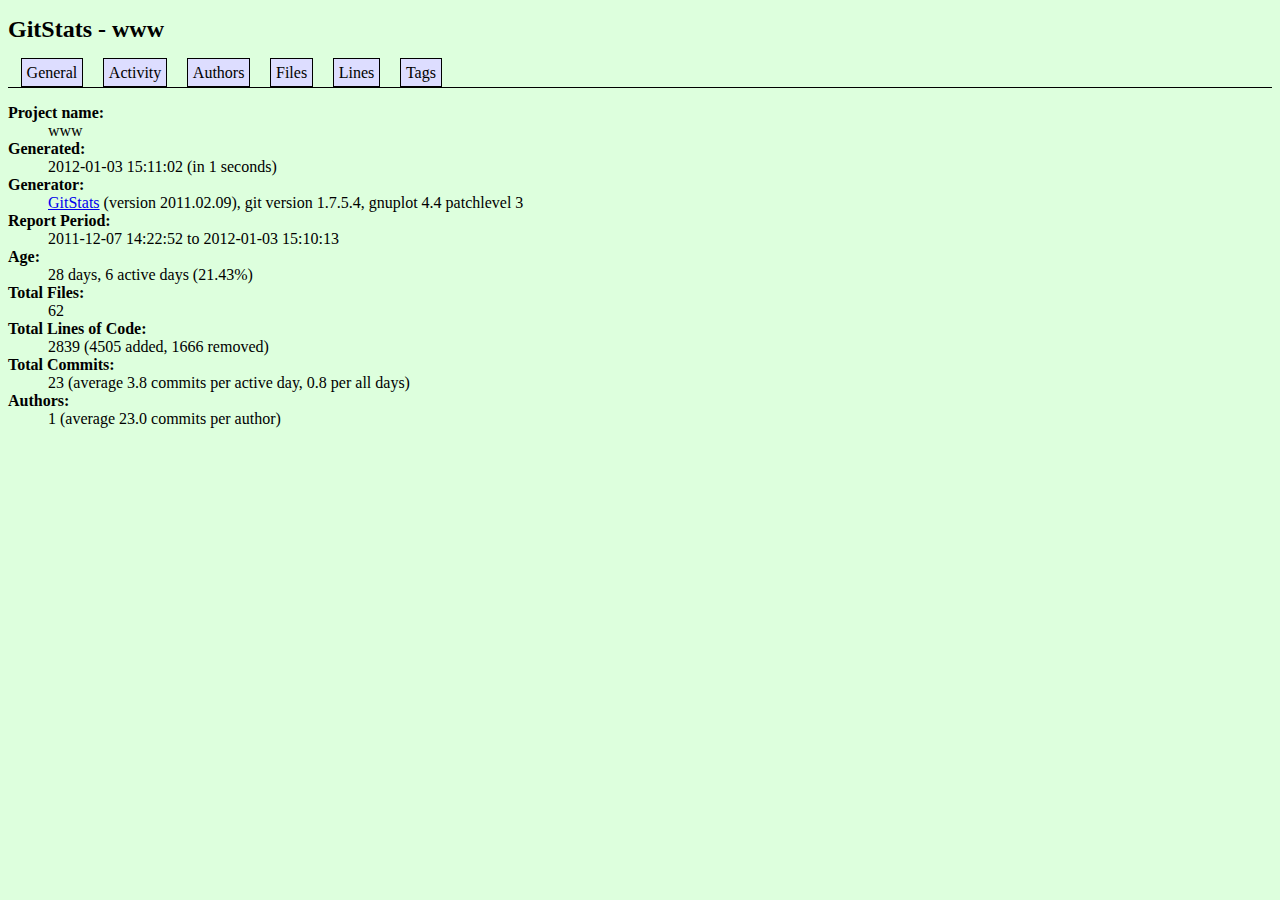
==== gstats/index.html @ b7b05cd1 "just broke everything.. half way to paging results" ====
<?xml version="1.0" encoding="UTF-8"?>
<!DOCTYPE html PUBLIC "-//W3C//DTD XHTML 1.0 Transitional//EN" "http://www.w3.org/TR/xhtml1/DTD/xhtml1-transitional.dtd">
<html xmlns="http://www.w3.org/1999/xhtml">
<head>
	<title>GitStats - www</title>
	<link rel="stylesheet" href="gitstats.css" type="text/css" />
	<meta name="generator" content="GitStats 2011.02.09" />
	<script type="text/javascript" src="sortable.js"></script>
</head>
<body>
<h1>GitStats - www</h1>
<div class="nav">
<ul>
<li><a href="index.html">General</a></li>
<li><a href="activity.html">Activity</a></li>
<li><a href="authors.html">Authors</a></li>
<li><a href="files.html">Files</a></li>
<li><a href="lines.html">Lines</a></li>
<li><a href="tags.html">Tags</a></li>
</ul>
</div>
<dl><dt>Project name</dt><dd>www</dd><dt>Generated</dt><dd>2012-01-03 15:11:02 (in 1 seconds)</dd><dt>Generator</dt><dd><a href="http://gitstats.sourceforge.net/">GitStats</a> (version 2011.02.09), git version 1.7.5.4, gnuplot 4.4 patchlevel 3</dd><dt>Report Period</dt><dd>2011-12-07 14:22:52 to 2012-01-03 15:10:13</dd><dt>Age</dt><dd>28 days, 6 active days (21.43%)</dd><dt>Total Files</dt><dd>62</dd><dt>Total Lines of Code</dt><dd>2839 (4505 added, 1666 removed)</dd><dt>Total Commits</dt><dd>23 (average 3.8 commits per active day, 0.8 per all days)</dd><dt>Authors</dt><dd>1 (average 23.0 commits per author)</dd></dl></body>
</html>
---- gstats/gitstats.css ----
/**
 * GitStats - default style
 */
body {
	color: black;
	background-color: #dfd;
}

dt {
	font-weight: bold;
	float: left;
	margin-right: 1em;
}

dt:after {
	content: ': ';
}

dd {
	display: block;
	clear: left;
}

table {
	border: 1px solid black;
	border-collapse: collapse;
	font-size: 80%;
	margin-bottom: 1em;
}

table.noborders {
	border: none;
}

table.noborders td {
	border: none;
}

.vtable {
	float: right;
	clear: both;
}

table.tags td {
	vertical-align: top;
}

td {
	background-color: white;
}

th {
	background-color: #ddf;
}

th a {
	text-decoration: none;
}

tr:hover {
	background-color: #ddf;
}

td {
	border: 1px solid black;
	padding: 0.2em;
	padding-left: 0.3em;
	padding-right: 0.2em;
}

/* Navigation bar; tabbed style */
.nav {
	border-bottom: 1px solid black;
	padding: 0.3em;
}

.nav ul {
	list-style-type: none;
	display: inline;
	margin: 0;
	padding: 0;
}

.nav li {
	display: inline;
}

.nav li a {
	padding: 0.3em;
	text-decoration: none;
	color: black;
	border: 1px solid black;
	margin: 0.5em;
	background-color: #ddf;
}

.nav li a:hover {
	background-color: #ddd;
	border-bottom: 1px solid #ddf;
}

img {
	border: 1px solid black;
	padding: 0.5em;
	background-color: white;
}

th img {
	border: 0px;
	padding: 0px;
	background-color: #ddf;
}

h1 a, h2 a {
	color: black;
	text-decoration: none;
}

h1:hover a:after,
h2:hover a:after {
	content: '¶';
	color: #555;
}

h1 {
	font-size: x-large;
}

h2 {
	background-color: #564;
	border: 1px solid black;
	padding-left: 0.5em;
	padding-right: 0.5em;
	color: white;
	font-size: large;
	clear: both;
}

h2 a {
	color: white;
}

.moreauthors {
	font-size: 80%;
}
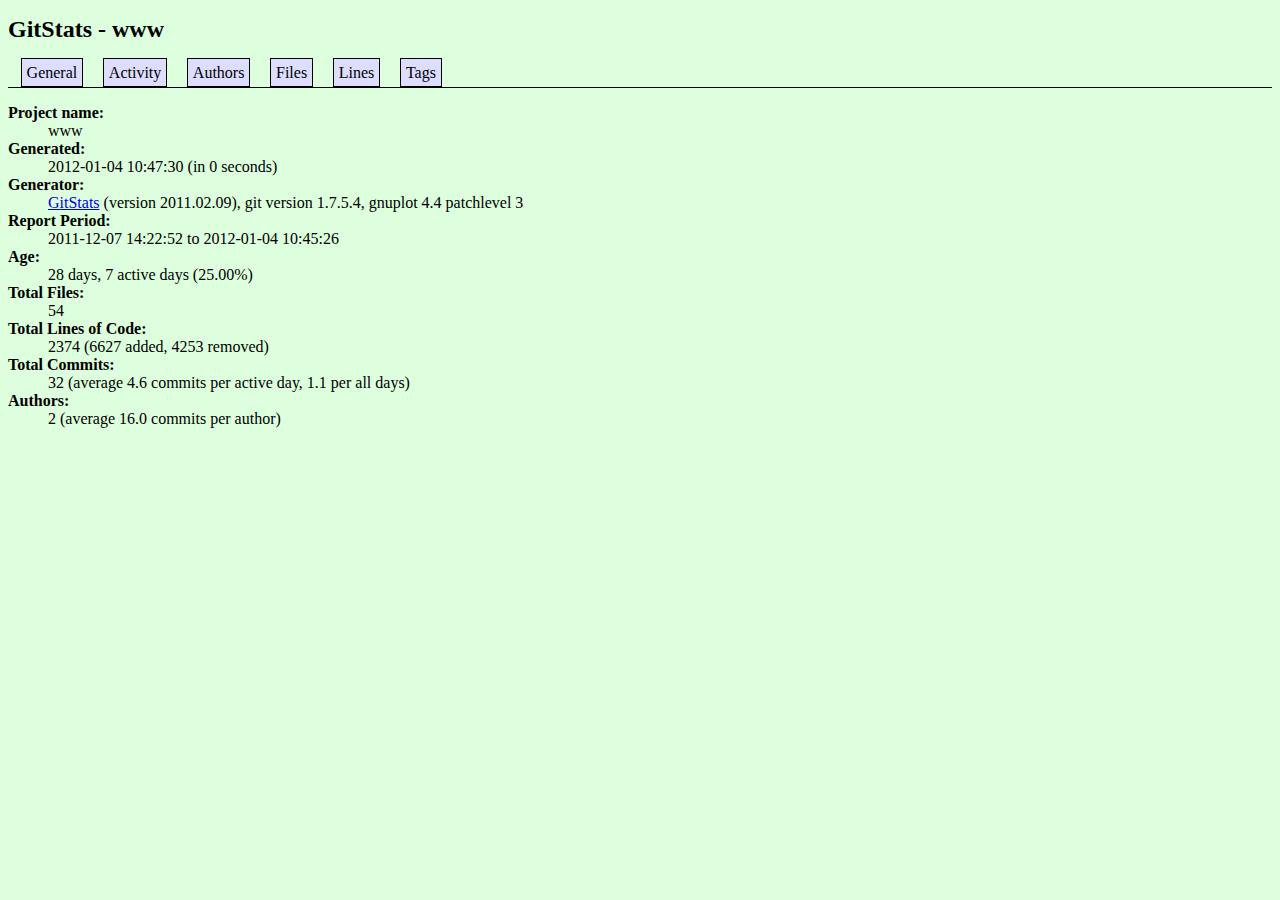
==== commit ee18e2c2: "added last_login time and theme to db and session vars" ====
--- a/gstats/index.html
+++ b/gstats/index.html
@@ -19,5 +19,5 @@
 <li><a href="tags.html">Tags</a></li>
 </ul>
 </div>
-<dl><dt>Project name</dt><dd>www</dd><dt>Generated</dt><dd>2012-01-03 15:11:02 (in 1 seconds)</dd><dt>Generator</dt><dd><a href="http://gitstats.sourceforge.net/">GitStats</a> (version 2011.02.09), git version 1.7.5.4, gnuplot 4.4 patchlevel 3</dd><dt>Report Period</dt><dd>2011-12-07 14:22:52 to 2012-01-03 15:10:13</dd><dt>Age</dt><dd>28 days, 6 active days (21.43%)</dd><dt>Total Files</dt><dd>62</dd><dt>Total Lines of Code</dt><dd>2839 (4505 added, 1666 removed)</dd><dt>Total Commits</dt><dd>23 (average 3.8 commits per active day, 0.8 per all days)</dd><dt>Authors</dt><dd>1 (average 23.0 commits per author)</dd></dl></body>
+<dl><dt>Project name</dt><dd>www</dd><dt>Generated</dt><dd>2012-01-04 10:47:30 (in 0 seconds)</dd><dt>Generator</dt><dd><a href="http://gitstats.sourceforge.net/">GitStats</a> (version 2011.02.09), git version 1.7.5.4, gnuplot 4.4 patchlevel 3</dd><dt>Report Period</dt><dd>2011-12-07 14:22:52 to 2012-01-04 10:45:26</dd><dt>Age</dt><dd>28 days, 7 active days (25.00%)</dd><dt>Total Files</dt><dd>54</dd><dt>Total Lines of Code</dt><dd>2374 (6627 added, 4253 removed)</dd><dt>Total Commits</dt><dd>32 (average 4.6 commits per active day, 1.1 per all days)</dd><dt>Authors</dt><dd>2 (average 16.0 commits per author)</dd></dl></body>
 </html>